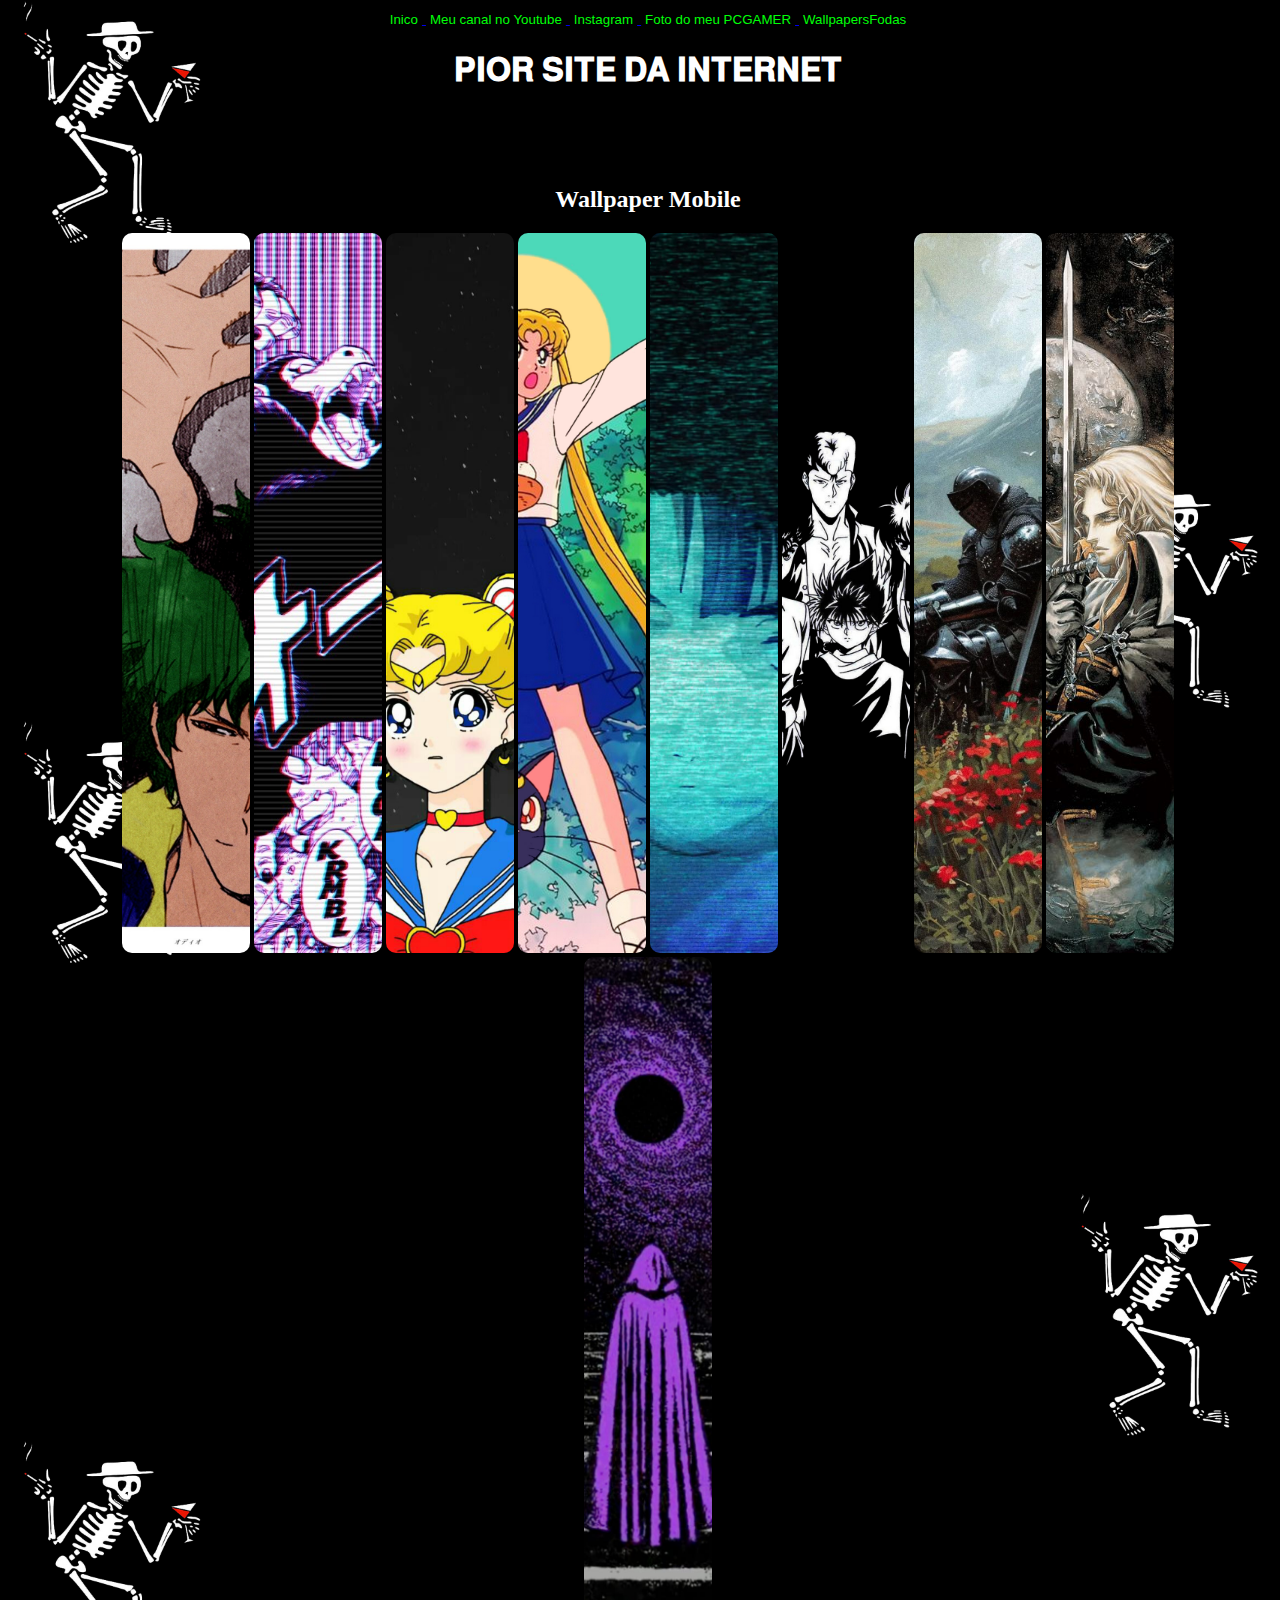
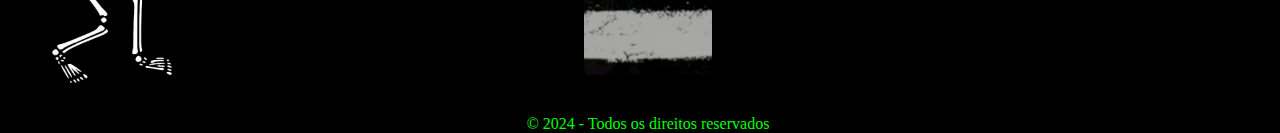
==== Wallpapers.html @ 3baf6c05 "Add files via upload" ====
<!DOCTYPE html>
<html>
<head>
<title>𝐏𝐈𝐎𝐑 𝐒𝐈𝐓𝐄 𝐃𝐀 𝐈𝐍𝐓𝐄𝐑𝐍𝐄𝐓</title>
<link rel="shortcut icon" type="imagex/png" href="./rock_and_roll_skeleton_by_stickersbe_dfs7z4v-fullview.png">
<meta http-equiv="X-UA-Compatible" content="IE=edge"/>
<meta name="viewport" content="width-device-width, initial-scale=1.0"/>
<link rel="stylesheet" href="./custom.css">
</head>
<style>
    {
        margin: 0;
        padding: 0;
        box-sizing: 0;
    
    }
    body {
        width: 100vw;
        height: 100vw;
        background-image: url(./1.jpg);
        background-size: 100%;
        background-repeat: ;
 }
</style>
<body>
    
    <center>
        <font color="white">
<a href="./Untitled-1.html"> <button type="button" class="button" >Inico </button>  </a>
<a href="https://www.youtube.com/@xguiplayer"> <button type="button" class="button">Meu canal no Youtube </button>  </a>
<a href="https://www.instagram.com/darkgui04/"> <button type="button" class="button"> Instagram </button>  </a>
<a href="./Pcvelho.jpg"> <button type="button" class="button"> Foto do meu PCGAMER </button>  </a>
<a href="./Wallpapers.html"> <button type="button" class="button"> WallpapersFodas </button>  </a>
<h1>𝐏𝐈𝐎𝐑 𝐒𝐈𝐓𝐄 𝐃𝐀 𝐈𝐍𝐓𝐄𝐑𝐍𝐄𝐓</h1>
<br>
<br>
<br>
<h1></h1>
<p></p>
<h2>Wallpaper Mobile</h2>
<div class="container">
    <img src="./vapor1724955808857.png" class="Wall foto-1" width="1280" height="720" alt="Imagem 1">
    <img src="./vapor1724955992400.png" class="Wall foto-2"width="1280" height="720" alt="Imagem 2">
    <img src="./vapor1724956055904.png" class="Wall foto-3"width="1280" height="720" alt="Imagem 3">
    <img src="./vapor1724956093143.png" class="Wall foto-4"width="1280" height="720" alt="Imagem 4">
    <img src="./vapor1724956209894.png" class="Wall foto-4"width="1280" height="720" alt="Imagem 5">
    <img src="./vapor1724955828677.png" class="Wall foto-4"width="1280" height="720" alt="Imagem 6">
    <img src="./Dark knight.jpg" class="Wall foto-4"width="1280" height="720" alt="Imagem 7">
    <img src="./74dfd672fe3a289be75d29c85706a484.jpg" class="Wall foto-4"width="1280" height="720" alt="Imagem 8">
  </div>
  <div class="container">
    <img src="./WhatsApp Image 2024-04-01 at 18.34.42.jpeg" class="Wall foto-4"width="1280" height="720" alt="Imagem 8">
  </div>
  <br>
 
</font>
<footer>
    <font color="#00fe08">
	<p>&copy; 2024 - Todos os direitos reservados</p>
</font>
</footer>

</body>
</html>
---- custom.css ----
.button {
 background-color: rgba(0, 0, 0, 0);
color: #00ff08;
padding: 3px 3px;
border: 1px solid rgba(0, 0, 0, 0);
cursor: pointer;
}
.button:hover {
    background-color: rgb(0, 0, 0);
    transform: scale(1.3);
  transition: all 0.3s ease-in-out;
   }
   .rodape {
    background-color: rgb(0, 0, 0);
    color: white;
    position: absolute;
    bottom:0;
    width:100%;
    margin: auto auto;
    padding: 10px 5px;
}
  .footer:hover {
  transform: scale(1.3);
  transition: all 0.3s ease-in-out;  
}
.foto {
    width: 10%; /* dimensionamento das imagens */
    object-fit: cover; /* ajuste das imagens dentro da célula */
    border-radius: 10px; /* bordo arredondado */
}
.foto:hover{
    background-color: rgba(0, 0, 0, 0);
    transform: scale(1.3);
  transition: all 0.3s ease-in-out;
   }
 
   @media screen and (min-width: 600px) {
.foto {
  flex-direction: row;}
  
 }
 @media screen and (min-width: 600px) {
  .button {
    flex-direction: row;}
   
    .Wall {
      width: 10%; /* dimensionamento das imagens */
      object-fit: cover; /* ajuste das imagens dentro da célula */
      border-radius: 10px; /* bordo arredondado */
  }
  .Wall:hover{
      background-color: rgba(0, 0, 0, 0);
      transform: scale(1.3);
    transition: all 0.3s ease-in-out;
     }
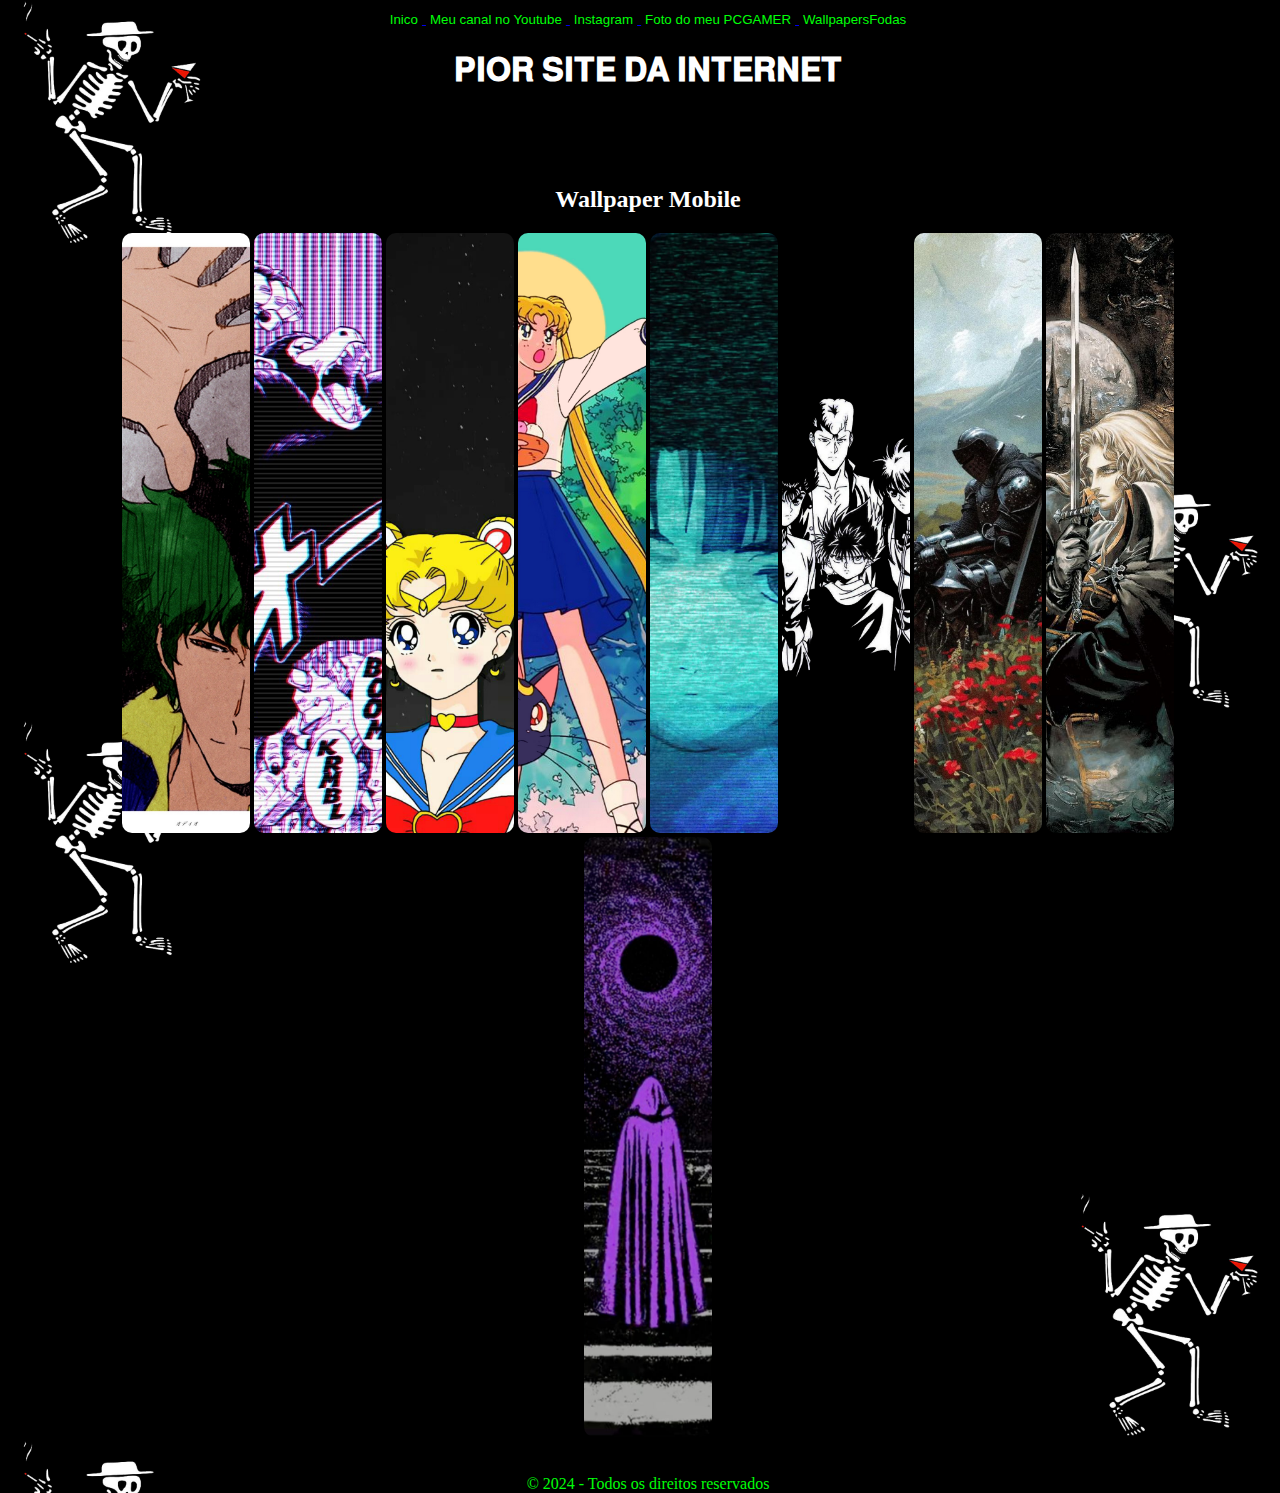
==== commit 59eb5802: "Add files via upload" ====
--- a/Wallpapers.html
+++ b/Wallpapers.html
@@ -39,17 +39,17 @@
 <p></p>
 <h2>Wallpaper Mobile</h2>
 <div class="container">
-    <img src="./vapor1724955808857.png" class="Wall foto-1" width="1280" height="720" alt="Imagem 1">
-    <img src="./vapor1724955992400.png" class="Wall foto-2"width="1280" height="720" alt="Imagem 2">
-    <img src="./vapor1724956055904.png" class="Wall foto-3"width="1280" height="720" alt="Imagem 3">
-    <img src="./vapor1724956093143.png" class="Wall foto-4"width="1280" height="720" alt="Imagem 4">
-    <img src="./vapor1724956209894.png" class="Wall foto-4"width="1280" height="720" alt="Imagem 5">
-    <img src="./vapor1724955828677.png" class="Wall foto-4"width="1280" height="720" alt="Imagem 6">
-    <img src="./Dark knight.jpg" class="Wall foto-4"width="1280" height="720" alt="Imagem 7">
-    <img src="./74dfd672fe3a289be75d29c85706a484.jpg" class="Wall foto-4"width="1280" height="720" alt="Imagem 8">
+    <img src="./vapor1724955808857.png" class="Wall foto-1" width="800" height="600" alt="Imagem 1">
+    <img src="./vapor1724955992400.png" class="Wall foto-2"width="800" height="600" alt="Imagem 2">
+    <img src="./vapor1724956055904.png" class="Wall foto-3"width="800" height="600" alt="Imagem 3">
+    <img src="./vapor1724956093143.png" class="Wall foto-4"width="800" height="600" alt="Imagem 4">
+    <img src="./vapor1724956209894.png" class="Wall foto-4"width="800" height="600" alt="Imagem 5">
+    <img src="./vapor1724955828677.png" class="Wall foto-4"width="800" height="600" alt="Imagem 6">
+    <img src="./Dark knight.jpg" class="Wall foto-4"width="800" height="600" alt="Imagem 7">
+    <img src="./74dfd672fe3a289be75d29c85706a484.jpg" class="Wall foto-4"width="800" height="600" alt="Imagem 8">
   </div>
   <div class="container">
-    <img src="./WhatsApp Image 2024-04-01 at 18.34.42.jpeg" class="Wall foto-4"width="1280" height="720" alt="Imagem 8">
+    <img src="./WhatsApp Image 2024-04-01 at 18.34.42.jpeg" class="Wall foto-4"width="800" height="600" alt="Imagem 8">
   </div>
   <br>
  
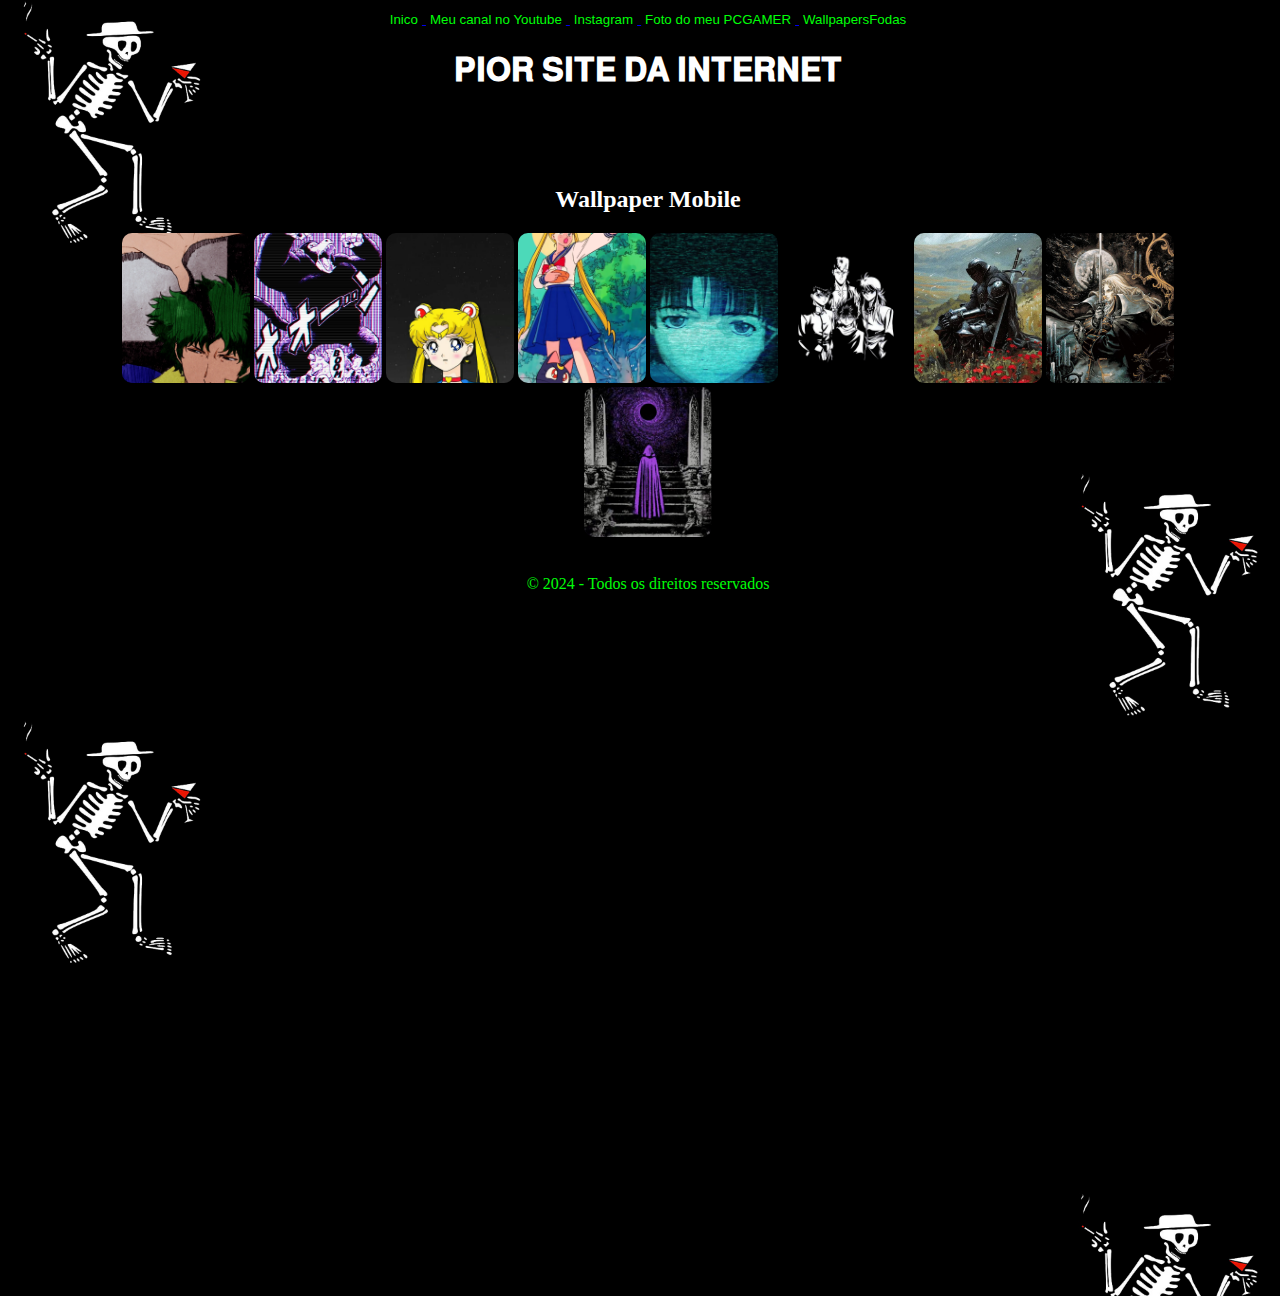
==== commit 03213571: "Add files via upload" ====
--- a/Wallpapers.html
+++ b/Wallpapers.html
@@ -39,17 +39,17 @@
 <p></p>
 <h2>Wallpaper Mobile</h2>
 <div class="container">
-    <img src="./vapor1724955808857.png" class="Wall foto-1" width="800" height="600" alt="Imagem 1">
-    <img src="./vapor1724955992400.png" class="Wall foto-2"width="800" height="600" alt="Imagem 2">
-    <img src="./vapor1724956055904.png" class="Wall foto-3"width="800" height="600" alt="Imagem 3">
-    <img src="./vapor1724956093143.png" class="Wall foto-4"width="800" height="600" alt="Imagem 4">
-    <img src="./vapor1724956209894.png" class="Wall foto-4"width="800" height="600" alt="Imagem 5">
-    <img src="./vapor1724955828677.png" class="Wall foto-4"width="800" height="600" alt="Imagem 6">
-    <img src="./Dark knight.jpg" class="Wall foto-4"width="800" height="600" alt="Imagem 7">
-    <img src="./74dfd672fe3a289be75d29c85706a484.jpg" class="Wall foto-4"width="800" height="600" alt="Imagem 8">
+    <img src="./vapor1724955808857.png" class="Wall foto-1" width="400" height="150" alt="Imagem 1">
+    <img src="./vapor1724955992400.png" class="Wall foto-2"width="400" height="150" alt="Imagem 2">
+    <img src="./vapor1724956055904.png" class="Wall foto-3"width="400" height="150" alt="Imagem 3">
+    <img src="./vapor1724956093143.png" class="Wall foto-4"width="400" height="150" alt="Imagem 4">
+    <img src="./vapor1724956209894.png" class="Wall foto-4"width="400" height="150" alt="Imagem 5">
+    <img src="./vapor1724955828677.png" class="Wall foto-4"width="400" height="150" alt="Imagem 6">
+    <img src="./Dark knight.jpg" class="Wall foto-4"width="400" height="150" alt="Imagem 7">
+    <img src="./74dfd672fe3a289be75d29c85706a484.jpg" class="Wall foto-4"width="400" height="150" alt="Imagem 8">
   </div>
   <div class="container">
-    <img src="./WhatsApp Image 2024-04-01 at 18.34.42.jpeg" class="Wall foto-4"width="800" height="600" alt="Imagem 8">
+    <img src="./WhatsApp Image 2024-04-01 at 18.34.42.jpeg" class="Wall foto-4"width="400" height="150" alt="Imagem 8">
   </div>
   <br>
  
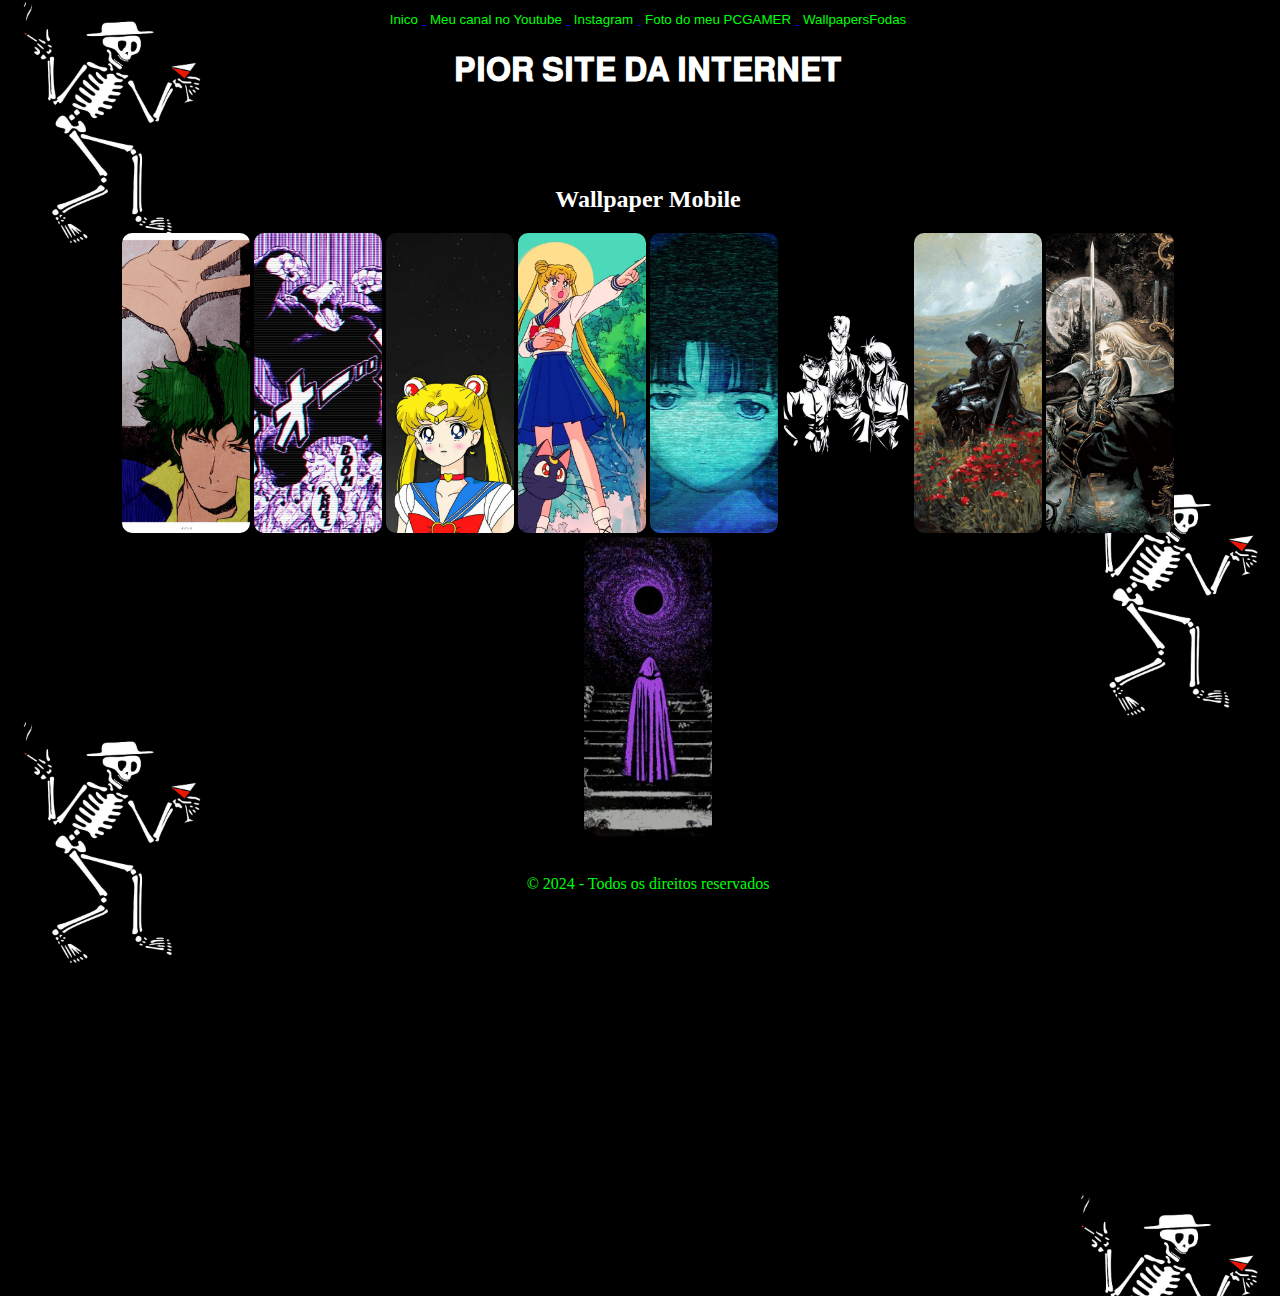
==== commit 83274338: "Add files via upload" ====
--- a/Wallpapers.html
+++ b/Wallpapers.html
@@ -26,7 +26,7 @@
     
     <center>
         <font color="white">
-<a href="./Untitled-1.html"> <button type="button" class="button" >Inico </button>  </a>
+<a href="./index.html"> <button type="button" class="button" >Inico </button>  </a>
 <a href="https://www.youtube.com/@xguiplayer"> <button type="button" class="button">Meu canal no Youtube </button>  </a>
 <a href="https://www.instagram.com/darkgui04/"> <button type="button" class="button"> Instagram </button>  </a>
 <a href="./Pcvelho.jpg"> <button type="button" class="button"> Foto do meu PCGAMER </button>  </a>
@@ -39,17 +39,17 @@
 <p></p>
 <h2>Wallpaper Mobile</h2>
 <div class="container">
-    <img src="./vapor1724955808857.png" class="Wall foto-1" width="400" height="150" alt="Imagem 1">
-    <img src="./vapor1724955992400.png" class="Wall foto-2"width="400" height="150" alt="Imagem 2">
-    <img src="./vapor1724956055904.png" class="Wall foto-3"width="400" height="150" alt="Imagem 3">
-    <img src="./vapor1724956093143.png" class="Wall foto-4"width="400" height="150" alt="Imagem 4">
-    <img src="./vapor1724956209894.png" class="Wall foto-4"width="400" height="150" alt="Imagem 5">
-    <img src="./vapor1724955828677.png" class="Wall foto-4"width="400" height="150" alt="Imagem 6">
-    <img src="./Dark knight.jpg" class="Wall foto-4"width="400" height="150" alt="Imagem 7">
-    <img src="./74dfd672fe3a289be75d29c85706a484.jpg" class="Wall foto-4"width="400" height="150" alt="Imagem 8">
+    <img src="./vapor1724955808857.png" class="foto foto-1" width="600" height="300" alt="Imagem 1">
+    <img src="./vapor1724955992400.png" class="foto foto-2"width="600" height="300" alt="Imagem 2">
+    <img src="./vapor1724956055904.png" class="foto foto-3"width="600" height="300" alt="Imagem 3">
+    <img src="./vapor1724956093143.png" class="foto foto-4"width="600" height="300" alt="Imagem 4">
+    <img src="./vapor1724956209894.png" class="foto foto-4"width="600" height="300" alt="Imagem 5">
+    <img src="./vapor1724955828677.png" class="foto foto-4"width="600" height="300" alt="Imagem 6">
+    <img src="./Dark knight.jpg" class="foto foto-4"width="600" height="300" alt="Imagem 7">
+    <img src="./74dfd672fe3a289be75d29c85706a484.jpg" class="foto foto-4"width="600" height="300" alt="Imagem 8">
   </div>
   <div class="container">
-    <img src="./WhatsApp Image 2024-04-01 at 18.34.42.jpeg" class="Wall foto-4"width="400" height="150" alt="Imagem 8">
+    <img src="./WhatsApp Image 2024-04-01 at 18.34.42.jpeg" class="foto foto-4"width="600" height="300" alt="Imagem 8">
   </div>
   <br>
  
